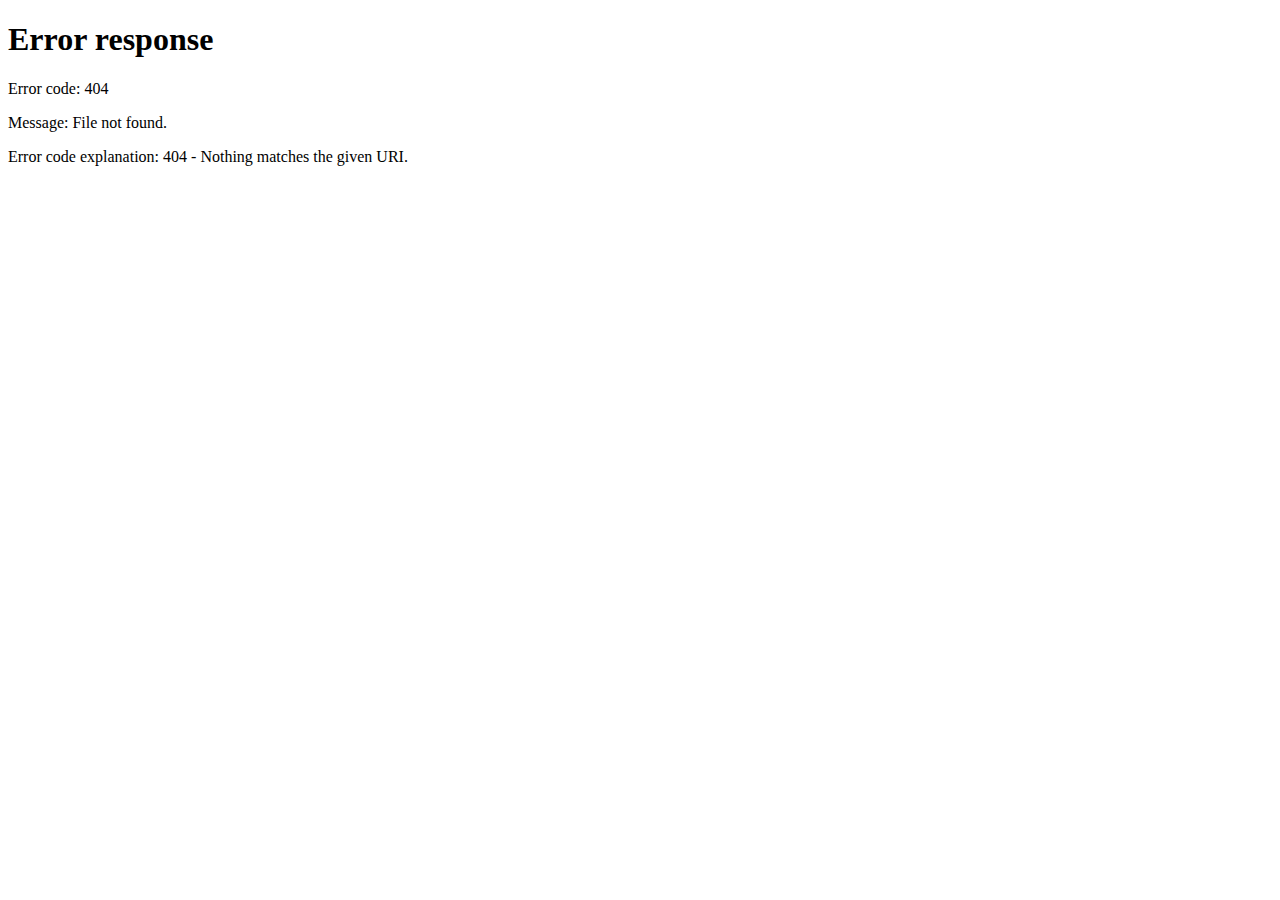
==== signup.html @ b6403baa "Add files via upload" ====
<?php
include'connection.php';
if (isset($_POST['submit'])) {
	$u_name=$_POST['adminname'];
	$password=md5($_POST['password']);
	$check="SELECT * FROM users WHERE u_name='$u_name'";
	$run=mysqli_query($con,$check);
	if (mysqli_num_rows($run)>0) {
		echo "<script>
		alert('username $u_name arleady exist ');
		window.location.replace('signup.php');</script>";
	}else{
		$insert=mysqli_query($con,"INSERT INTO users (u_name,u_password) VALUES('$u_name','$password')");
		if ($insert) {
		echo "<script>
		alert('User $u_name created successfully');
		window.location.replace('index.php');</script>";
      }
	}
}
?>
<!DOCTYPE html>
<html>
<head><link rel="stylesheet" type="text/css" href="css1/style.css">
	<meta charset="utf-8">
	<meta name="viewport" content="width=device-width, initial-scale=1">
	<title>INTEGO FC</title>
</head>
<body style="background-color: rgba(177, 250, 143, 0.815);">
<div class="form-login" style="height:480px;width:380px;display:flex;justify-content: center;align-items: center;padding:20px;font-size: 20px;background: rgb(9, 104, 40);box-shadow: 0 0 20px black;">
	<form method="POST" >
		<div class="h3" style="width:400px;background:  rgba(177, 250, 143, 0.815);;;border-radius: 4px;">
		<h4 style="position:relative;bottom:40px;color:white;">SIGNUP IN IFC</h4>
		<div class="j" style="position:relative;left:10px;">
		<label style="position:relative;left:10px;">Username</label>
		<input type="text" placeholder="Enter Username" name="adminname" required style="position:relative;left:10px;border-left: 5px solid rgb(5, 16, 37);border-radius: 0 10px 10px 0;"><br><br>
		<label style="position:relative;left:10px;">Password</label>
		<input type="password" placeholder="Enter Password"  name="password" required style="position:relative;left:10px;border-left: 5px solid rgb(7, 23, 51);border-radius: 0 10px 10px 0;"><br><br>
		<p style="position:relative;left:10px;color:black;">Do have an account:<a href="index.php" style="color:rgb(9, 22, 46);font-size:15px;">login here</a></p><br><br>
		</div>
		<button name="submit" style="width:370px;position: relative;right: 80px;bottom:20px; background: rgb(4, 20, 49)">Signup</button>
		</div>
	</form>
</div>
</body>
</html>
---- css1/style.css ----
*{
	padding: 0;
	margin: 0;
	font-family: poppins;
}
body{
	background-color: rgb(241, 164, 164);
}
.form-login{
	margin-left: 430px;
	margin-top: 150px;
	background: white;
	height: 380px;
	width: 480px;
	padding: 25px;
	border-radius: 7px;
}

.form-login h4{
	color: steelblue;
	padding: 5px;
}
.form-login button{
	margin-left: 100px;
	margin-top: 30px;
	background: steelblue;
	color: white;
	width: 130px;
	height: 40px;
	border: none;
	border-radius: 5px;
	cursor: pointer;
}

.form-login label{
	display: block;
	padding: 3px;
}
.form-login input{
	width: 350px;
	height: 20px;
	padding: 8px;
	border: none;
	border-bottom: 1px solid gray;
}
.form-login select{
	width: 350px;
	
	padding: 8px;
	border: none;
	border-bottom: 1px solid gray;
}
.form-login p{
	padding: 2px;
	margin-top: 5px;
}
.form-login a{
	color: steelblue;
	margin-left: 5px;
	text-decoration: none;
}
.nav {
	padding: 2px;
	width: 100%;
	height: 4vh;
	padding: 10px;
	display: flex;
	justify-content: space-between 3px;
	text-align: center;
	background: rgb(4, 57, 155);
	position: fixed;
}
 .nav  ul {

text-align:center;

padding: 7px;
margin-left: 80px;
}
.nav ul a{
	text-decoration: none;
	color: rgb(255, 255, 255);
}
.nav  ul a:hover {
text-decoration: none;
color: rgb(255, 0, 0);
border-bottom: 5px solid rgb(255, 2, 2);
transition: 0.5s;
}

.form-addgrade{
	margin-left: 430px;
	margin-top: 130px;
	background: white;
	height: 320px;
	width: 320px;
	padding: 25px;
	border-radius: 7px;
}

.form-addgrade h4{
	color: steelblue;
	padding: 5px;
}
.form-addgrade button{
	margin-left: 80px;
	margin-top: 30px;
	background: steelblue;
	color: white;
	width: 130px;
	height: 40px;
	border: none;
	border-radius: 5px;
	cursor: pointer;
}

.form-addgrade label{
	display: block;
	padding: 3px;
}
.form-addgrade input{
	width: 300px;
	height: 20px;
	padding: 8px;
	border: none;
	border-bottom: 1px solid gray;
}
.form-addgrade select{
	width: 320px;
	
	padding: 8px;
	border: none;
	border-bottom: 1px solid gray;
}


.form-addcandidate{
	margin-left: 430px;
	margin-top: 30px;
	background: white;
	height: 505px;
	width: 320px;
	padding: 25px;
	border-radius: 7px;
}

.form-addcandidate h4{
	color: steelblue;
	padding: 5px;
}
.form-addcandidate button{
	margin-left: 80px;
	margin-top: 30px;
	background: steelblue;
	color: white;
	width: 130px;
	height: 40px;
	border: none;
	border-radius: 5px;
	cursor: pointer;
}

.form-addcandidate label{
	display: block;
	padding: 3px;
}
.form-addcandidate input{
	width: 300px;
	height: 20px;
	padding: 8px;
	border: none;
	border-bottom: 1px solid gray;
}

.middle{
	background-color: aliceblue;
}

.dash{
	display: flex;
}
.middle p{
	font-weight: bold;
	margin-top: 10px;
}
.home{
	padding: 50px;
    display: flex;
    justify-content: center;
}
.candidate{
	width: 300px;
	background: white;
	height: 150px;
	border-radius: 5px;
	align-content: center;
	justify-content: center;
	text-align: center;
}
.grade{
	width: 300px;
	background: white;
	height: 150px;
	border-radius: 5px;
	align-content: center;
	justify-content: center;
	text-align: center;
	margin-left: 30px;
}
.divisions{
	padding: 50px;
    display: flex;
    justify-content: center;
}
.mcandidate{
	width: 280px;
	height: 70px;
	background: steelblue;
	align-content: center;
	justify-content: center;
	text-align: center;
	border: none;
	cursor: pointer;
}
.mgrades{
	transition: 2s;
	margin-left: 20px;
	width: 280px;
	height: 70px;
	background: steelblue;
	align-content: center;
	justify-content: center;
	text-align: center;
	border: none;
	cursor: pointer;
}
.mgrades a{
	text-decoration: none;
	color: white;
}
.mcandidate a{
	text-decoration: none;
	color: white;
}

.mgrades:hover{
	background: transparent;
	transition: 2s;
	border:1px solid steelblue;
}
.mcandidate:hover{
	background: transparent;
	transition: 2s;
	border:1px solid steelblue;
}
.up{
	padding: 5px;
	margin-top: 20px;
	display: flex;
	justify-content: space-between;
}
.up button{
	width: 110px;
	height: 35px;
	background: steelblue;
	color: white;
	border: none;
	border-radius: 3px;
}
.up input{
	width: 220px;
	padding: 7px;
	border: none;
}
.add{
	padding: 5px;
	margin-top: 20px;
	display: flex;
	justify-content: space-between;

}
.add button{
	background: steelblue;
	width: 170px;
	height: 37px;
	border: none;
	border-radius: 3px;
}
.add button a{
	text-decoration: none;
	color: white;
}
.table{
	padding: 5px;
	margin-top: 7px;
	width: 90%;
	margin: 50px auto;
	border-collapse: collapse;
}
table{
	width: 100%;
	border-collapse: collapse;
}
th,td{
	text-align: left;
}
td{
	padding: 5px;

}
tr:nth-of-type(even){
	background: silver;
}
tr:hover{
	background: silver;
}
th{
	
	background: steelblue;
	color: white;
	height: 50px;
	border:none;
	border-bottom:1px solid white;
}
.table button{
	width: 100px;
	height: 30px;
	border: none;
	border-radius: 3px;
}
.edit{
	background: steelblue;
	color: white;
}
.delete{
	background: tomato;
	color: white;
}
.print{
background: steelblue;
color: white;
justify-content: center;
margin-top: 20px;
cursor: pointer;
}
@media print{
	.print{
		display: none !important;
	}
	.onprint{
		display: none !important;
	}
}
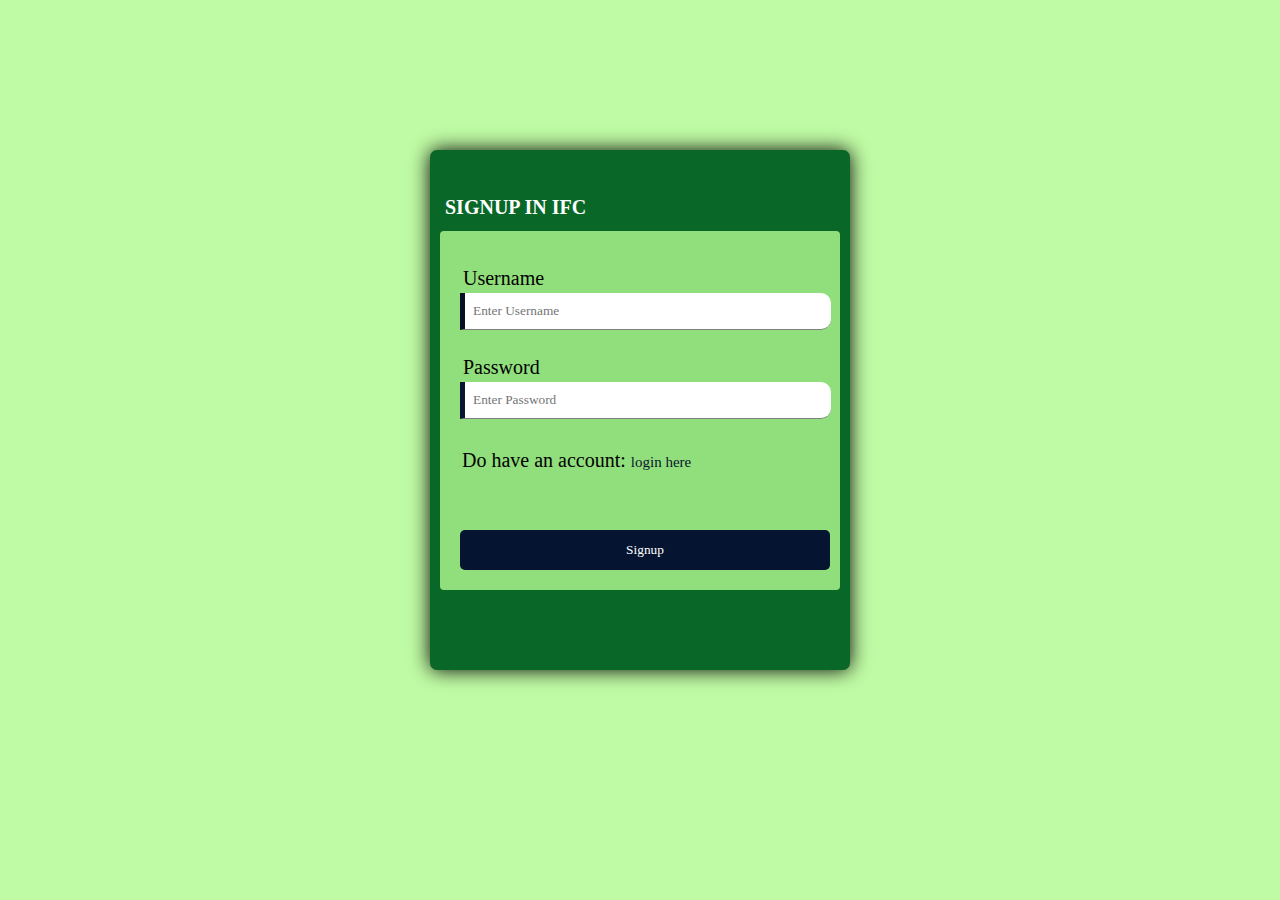
==== commit 29798b2e: "Update signup.html" ====
--- a/signup.html
+++ b/signup.html
@@ -1,24 +1,4 @@
-<?php
-include'connection.php';
-if (isset($_POST['submit'])) {
-	$u_name=$_POST['adminname'];
-	$password=md5($_POST['password']);
-	$check="SELECT * FROM users WHERE u_name='$u_name'";
-	$run=mysqli_query($con,$check);
-	if (mysqli_num_rows($run)>0) {
-		echo "<script>
-		alert('username $u_name arleady exist ');
-		window.location.replace('signup.php');</script>";
-	}else{
-		$insert=mysqli_query($con,"INSERT INTO users (u_name,u_password) VALUES('$u_name','$password')");
-		if ($insert) {
-		echo "<script>
-		alert('User $u_name created successfully');
-		window.location.replace('index.php');</script>";
-      }
-	}
-}
-?>
+
 <!DOCTYPE html>
 <html>
 <head><link rel="stylesheet" type="text/css" href="css1/style.css">
@@ -43,4 +23,4 @@
 	</form>
 </div>
 </body>
-</html>+</html>
